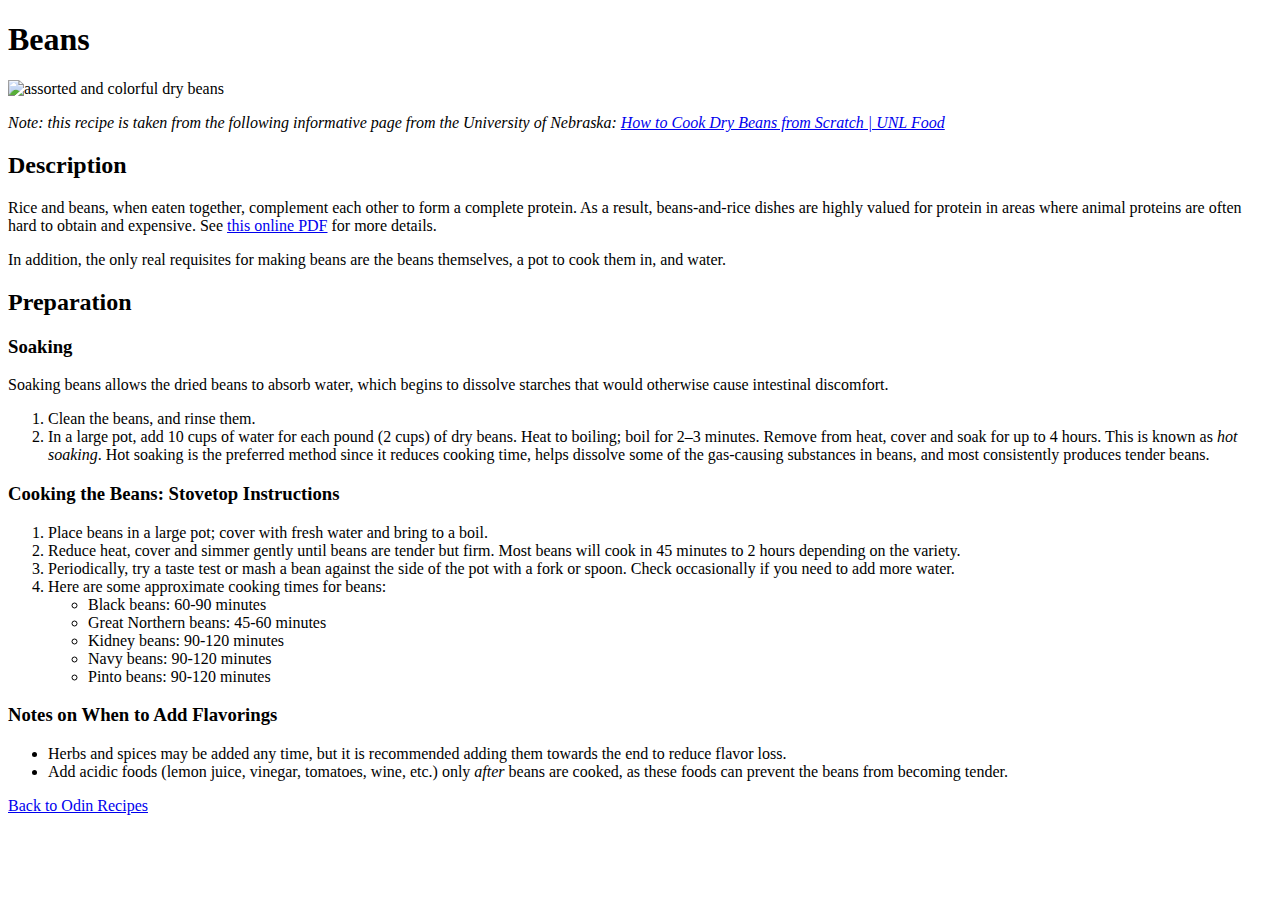
==== recipes/beans.html @ 12d1184b "Finish first draft of recipe website." ====
<!doctype html>
<html lang="en">
    <head>
        <meta charset="UTF-8"/>
        <title>Beans Recipe</title>
    </head>
    <body>
	<h1>Beans</h1>
	<img alt="assorted and colorful dry beans" src="assorted-dry-beans.png" />

	<p>
	    <em>
		Note: this recipe is taken from the following
		informative page from the University of Nebraska:
		<a href="https://food.unl.edu/article/how-cook-dry-beans-scratch">
		    How to Cook Dry Beans from Scratch | UNL Food
		</a>
	    </em>
	</p>

	<h2>Description</h2>

	<p>
	    Rice and beans, when eaten together, complement each other
	    to form a complete protein. As a result, beans-and-rice
	    dishes are highly valued for protein in areas where animal
	    proteins are often hard to obtain and expensive. See <a href="https://www.heart.org/-/media/healthy-living-files/healthy-for-life/beans-rice-complete-protein-english.pdf?la=en#:~:text=The%20combination%20of%20beans%20and,to%20form%20a%20complete%20protein.">this online PDF</a> for
	    more details.</p>
	</p>

	<p>
	    In addition, the only real requisites for making beans are
	    the beans themselves, a pot to cook them in, and water.
	</p>

	<h2>Preparation</h2>

	<h3>Soaking</h3>
	<p>
	    Soaking beans allows the dried beans to absorb water,
	    which begins to dissolve starches that would otherwise
	    cause intestinal discomfort.
	</p>

	<ol>
	    <li>Clean the beans, and rinse them.</li>
	    <li>
		In a large pot, add 10 cups of water for each pound (2
		cups) of dry beans. Heat to boiling; boil for 2–3
		minutes. Remove from heat, cover and soak for up to 4
		hours. This is known as <em>hot soaking</em>.
		Hot soaking is the preferred method since it
		reduces cooking time, helps dissolve some of the
		gas-causing substances in beans, and most consistently
		produces tender beans.
	    </li>
	</ol>

	<h3>Cooking the Beans: Stovetop Instructions</h3>
	<ol>
	    <li>Place beans in a large pot; cover with fresh water and bring to a boil.</li>
	    <li>
		Reduce heat, cover and simmer gently until beans are
		tender but firm. Most beans will cook in 45 minutes to 2
		hours depending on the variety.
	    </li>
	    <li>
		Periodically, try a taste test or mash a bean against
		the side of the pot with a fork or spoon. Check
		occasionally if you need to add more water.
	    </li>
	    <li>
		Here are some approximate cooking times for beans:
		<ul>
		    <li>Black beans: 60-90 minutes</li>
		    <li>Great Northern beans: 45-60 minutes</li>
		    <li>Kidney beans: 90-120 minutes</li>
		    <li>Navy beans: 90-120 minutes</li>
		    <li>Pinto beans: 90-120 minutes</li>
		</ul>
	    </li>
	</ol>

	<h3>Notes on When to Add Flavorings</h3>
	<ul>
	    <li>
		Herbs and spices may be added any time, but it is
		recommended adding them towards the end to reduce flavor
		loss.
	    </li>
	    <li>
		Add acidic foods (lemon juice, vinegar, tomatoes, wine,
		etc.) only <em>after</em> beans are cooked, as these
		foods can prevent the beans from becoming tender.
	    </li>
	</ul>

	<p><a href="/">Back to Odin Recipes</a></p>
    </body>
</html>
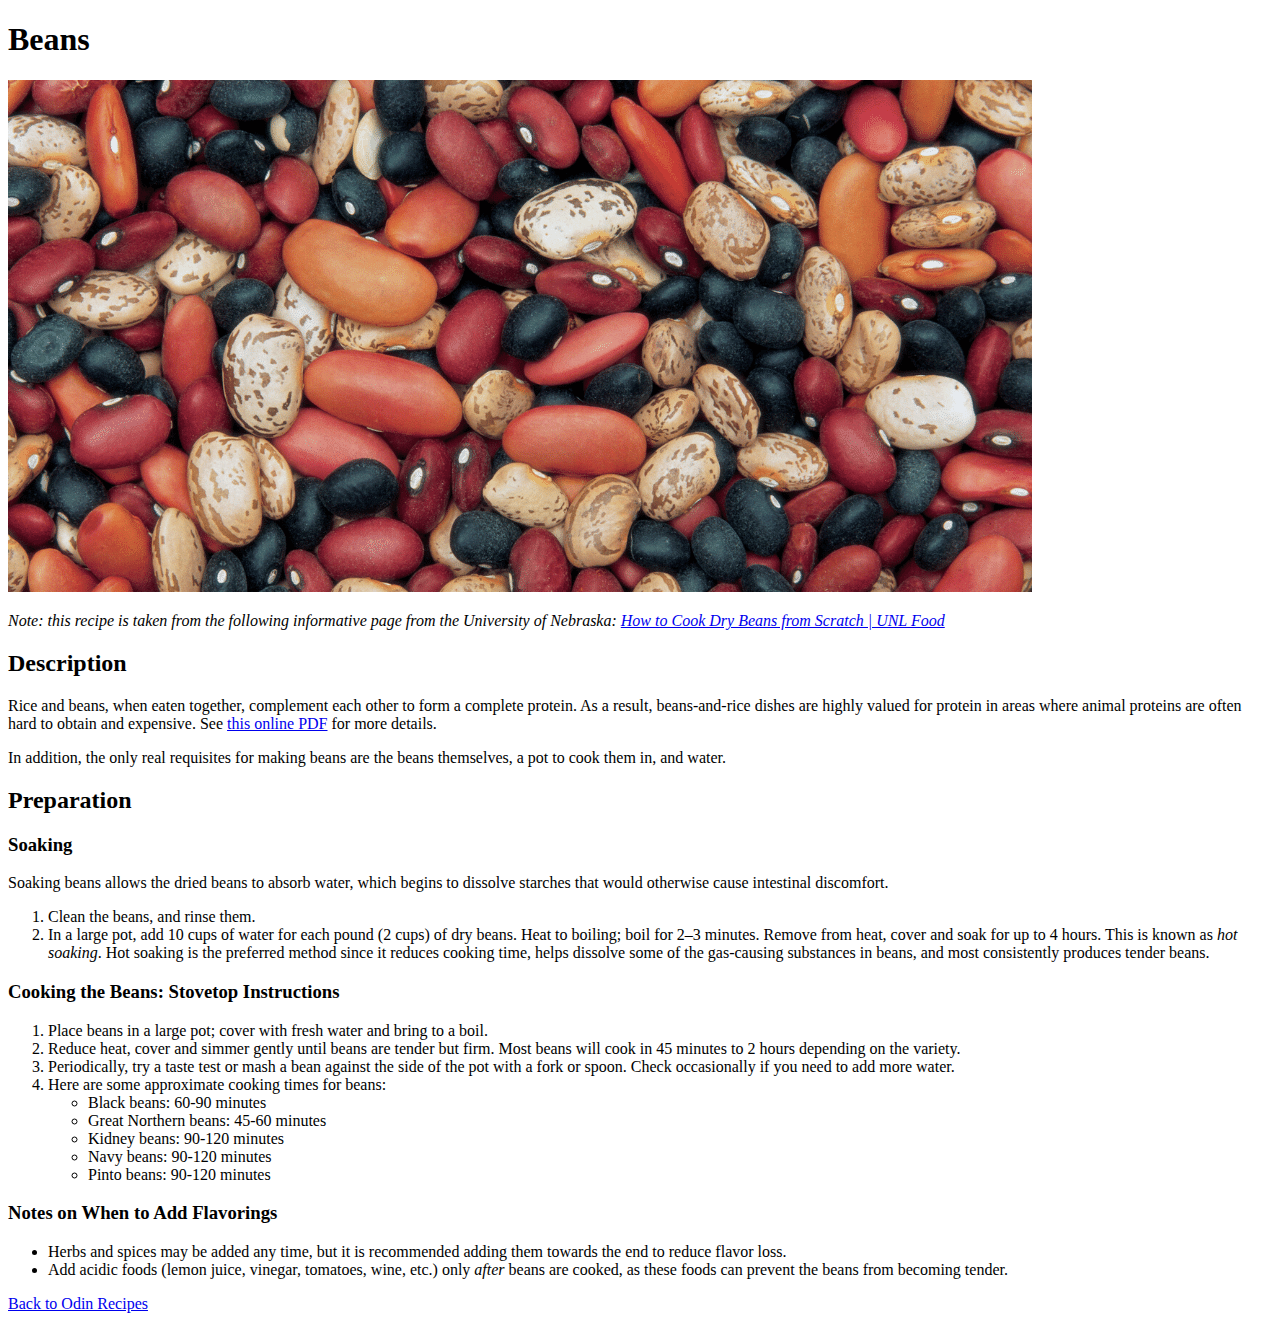
==== commit c94a73bd: "Fix link back to index.html." ====
--- a/recipes/beans.html
+++ b/recipes/beans.html
@@ -12,7 +12,8 @@
 	    <em>
 		Note: this recipe is taken from the following
 		informative page from the University of Nebraska:
-		<a href="https://food.unl.edu/article/how-cook-dry-beans-scratch">
+		<a href="https://food.unl.edu/article/how-cook-dry-beans-scratch"
+		   target="_blank">
 		    How to Cook Dry Beans from Scratch | UNL Food
 		</a>
 	    </em>
@@ -24,7 +25,7 @@
 	    Rice and beans, when eaten together, complement each other
 	    to form a complete protein. As a result, beans-and-rice
 	    dishes are highly valued for protein in areas where animal
-	    proteins are often hard to obtain and expensive. See <a href="https://www.heart.org/-/media/healthy-living-files/healthy-for-life/beans-rice-complete-protein-english.pdf?la=en#:~:text=The%20combination%20of%20beans%20and,to%20form%20a%20complete%20protein.">this online PDF</a> for
+	    proteins are often hard to obtain and expensive. See <a href="https://www.heart.org/-/media/healthy-living-files/healthy-for-life/beans-rice-complete-protein-english.pdf?la=en#:~:text=The%20combination%20of%20beans%20and,to%20form%20a%20complete%20protein." target="_blank">this online PDF</a> for
 	    more details.</p>
 	</p>
 
@@ -95,6 +96,6 @@
 	    </li>
 	</ul>
 
-	<p><a href="/">Back to Odin Recipes</a></p>
+	<p><a href="../index.html">Back to Odin Recipes</a></p>
     </body>
 </html>
